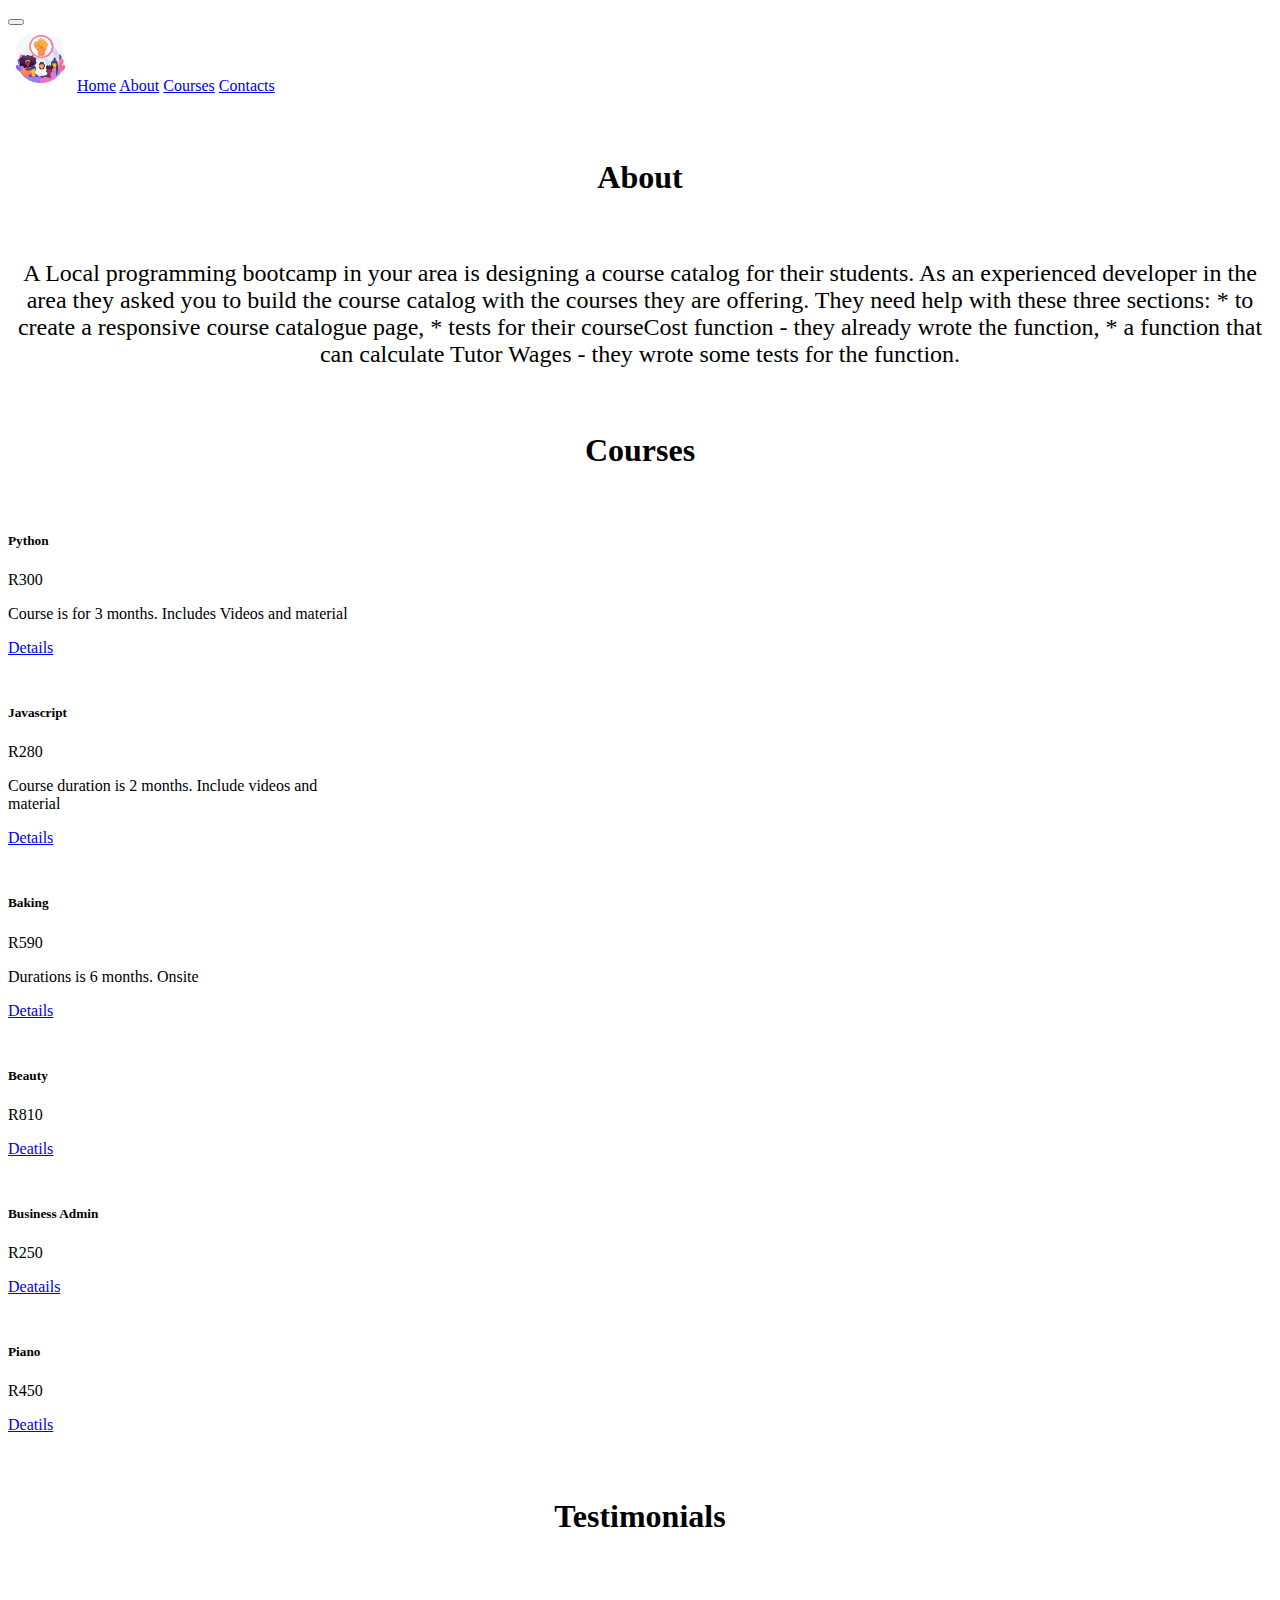
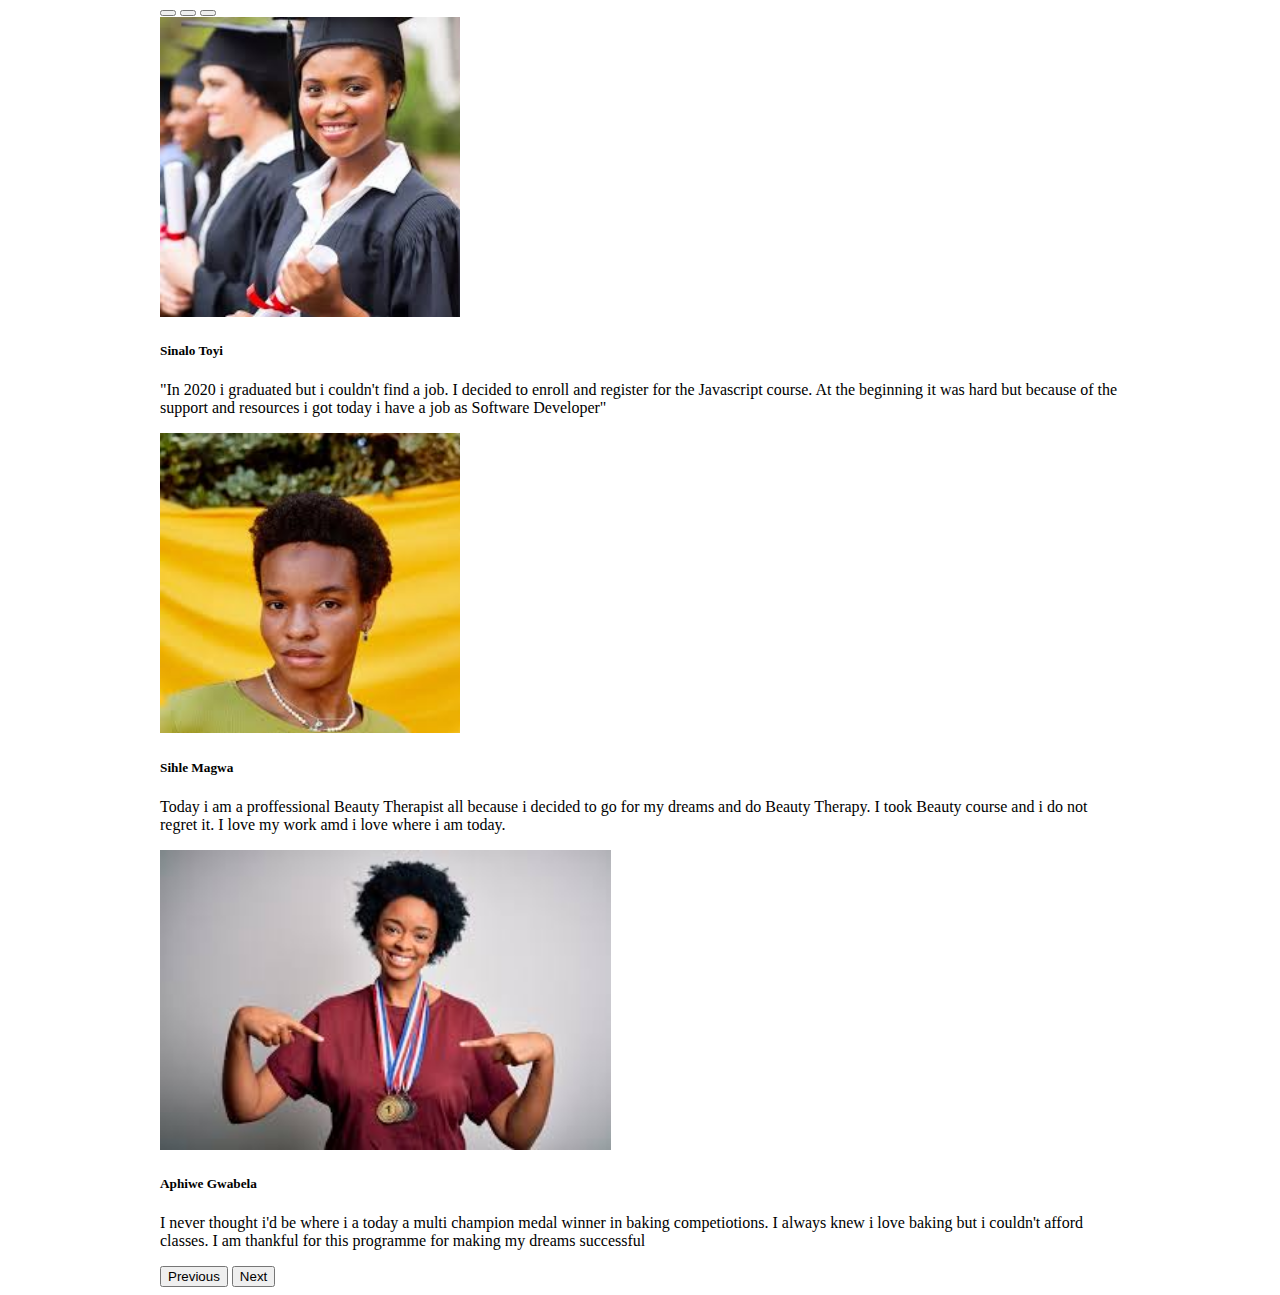
==== responsive-page/index.html @ 9d915f16 "first commit" ====
<!DOCTYPE html>
<html lang="en">
  <head>
    <meta charset="UTF-8" />
    <meta http-equiv="X-UA-Compatible" content="IE=edge" />
    <meta name="viewport" content="width=device-width, initial-scale=1.0" />
    <link
      href="https://cdn.jsdelivr.net/npm/bootstrap@5.3.0-alpha3/dist/css/bootstrap.min.css"
      rel="stylesheet"
      integrity="sha384-KK94CHFLLe+nY2dmCWGMq91rCGa5gtU4mk92HdvYe+M/SXH301p5ILy+dN9+nJOZ"
      crossorigin="anonymous"
    />

    <link rel="stylesheet" href="style-res.css">
    <title>Responsive course cataloge</title>
  </head>
  <body>
    <nav class="navbar navbar-expand-lg bg-body-tertiary">
        <div class="container-fluid">
          <button class="navbar-toggler" type="button" data-bs-toggle="collapse" data-bs-target="#navbarNavAltMarkup" aria-controls="navbarNavAltMarkup" aria-expanded="false" aria-label="Toggle navigation">
            <span class="navbar-toggler-icon"></span>
          </button>
          <div class="collapse navbar-collapse" id="navbarNavAltMarkup">
            <div class="navbar-nav">
                <img src="images/logo.jpeg" alt="logo" width="65px">
              <a class="nav-link active" aria-current="page" href="#">Home</a>
              <a class="nav-link" href=".about">About</a>
              <a class="nav-link" href="courses">Courses</a>
              <a class="nav-link" href=".contacts">Contacts</a>
            </div>
          </div>
        </div>
      </nav>

      <div class="container">
        <div class="about">
        <h1>About</h1>
        <p class="above">A Local programming bootcamp in your area is designing a course catalog for their students. As an experienced developer in the area they asked you to build the course catalog with the courses they are offering. They need help with these three sections: * to create a responsive course catalogue page, * tests for their courseCost function - they already wrote the function, * a function that can calculate Tutor Wages - they wrote some tests for the function.
      </p>
    </div>

    <div class="courses">
        <h1>Courses</h1>
       <div class="row">
        <div class="card" style="width: 22rem;">
            
            <div class="card-body">
              <h5 class="card-title">Python</h5>
              <p class="card-text">R300</p>
              <p class="more"> Course is for 3 months. Includes Videos and material</p>
              <a href="#" class="btn btn-primary">Details</a>
            </div>
          </div>
          <div class="card" style="width: 22rem;">
            
            <div class="card-body">
              <h5 class="card-title">Javascript</h5>
              <p class="card-text">R280</p>
              <p class="more">Course duration is 2 months. Include videos and material </p>
              <a href="#" class="btn btn-primary">Details</a>
            </div>
          </div>
          <div class="card" style="width: 22rem;">
            
            <div class="card-body">
              <h5 class="card-title">Baking</h5>
              <p class="card-text">R590</p>
              <p class="more">Durations is 6 months. Onsite </p>
              <a href="#" class="btn btn-primary">Details</a>
            </div>
          </div>
       </div>

       <div class="row">
        <div class="card" style="width: 22rem;">
            
            <div class="card-body">
              <h5 class="card-title">Beauty</h5>
              <p class="card-text">R810</p>
              <a href="#" class="btn btn-primary">Deatils</a>
            </div>
          </div>
          <div class="card" style="width: 22rem;">
           
            <div class="card-body">
              <h5 class="card-title">Business Admin</h5>
              <p class="card-text">R250</p>
              <a href="#" class="btn btn-primary">Deatails</a>
            </div>
          </div>
          <div class="card" style="width: 22rem;">
           
            <div class="card-body">
              <h5 class="card-title">Piano</h5>
              <p class="card-text">R450</p>
              <a href="#" class="btn btn-primary">Deatils</a>
            </div>
          </div>
       </div>
    </div>

    <div class="testimonials">
        <h1>Testimonials</h1>
        <div class="last">
            <div id="carouselExampleCaptions" class="carousel slide">
                <div class="carousel-indicators">
                  <button type="button" data-bs-target="#carouselExampleCaptions" data-bs-slide-to="0" class="active" aria-current="true" aria-label="Slide 1"></button>
                  <button type="button" data-bs-target="#carouselExampleCaptions" data-bs-slide-to="1" aria-label="Slide 2"></button>
                  <button type="button" data-bs-target="#carouselExampleCaptions" data-bs-slide-to="2" aria-label="Slide 3"></button>
                </div>
                <div class="carousel-inner carousel-control-width">
                  <div class="carousel-item active">
                    <img src="images/youth-grad.jpeg" class="d-block w-100" alt="..." height="300em !important">
                    <div class="carousel-caption d-none d-md-block">
                      <h5>Sinalo Toyi</h5>
                      <p>"In 2020 i graduated but i couldn't find a job. I decided to enroll and register for the Javascript course. At the beginning it was hard but because of the support and resources i got today i have a job as  Software Developer"</p>
                    </div>
                  </div>
                  <div class="carousel-item">
                    <img src="images/youth1.jpeg" class="d-block w-100" alt="..." height="300em !important">
                    <div class="carousel-caption d-none d-md-block">
                      <h5>Sihle Magwa</h5>
                      <p>Today i am a proffessional Beauty Therapist all because i decided to go for my dreams and do Beauty Therapy. I took Beauty course and i do not regret it. I love my work amd i love where i am today. </p>
                    </div>
                  </div>
                  <div class="carousel-item">
                    <img src="images/youth-medal.jpeg" class="d-block w-100" alt="..." height="300em !important">
                    <div class="carousel-caption d-none d-md-block">
                      <h5>Aphiwe Gwabela</h5>
                      <p>I never thought i'd be where i a today a multi champion medal winner in baking competiotions. I always knew i love baking but i couldn't afford classes. I am thankful for this programme for making my dreams successful</p>
                    </div>
                  </div>
                </div>
                <button class="carousel-control-prev" type="button" data-bs-target="#carouselExampleCaptions" data-bs-slide="prev">
                  <span class="carousel-control-prev-icon" aria-hidden="true"></span>
                  <span class="visually-hidden">Previous</span>
                </button>
                <button class="carousel-control-next" type="button" data-bs-target="#carouselExampleCaptions" data-bs-slide="next">
                  <span class="carousel-control-next-icon" aria-hidden="true"></span>
                  <span class="visually-hidden">Next</span>
                </button>
              </div>
        </div>
    </div>
      </div>
    <script src="https://cdn.jsdelivr.net/npm/bootstrap@5.3.0-alpha3/dist/js/bootstrap.bundle.min.js" integrity="sha384-ENjdO4Dr2bkBIFxQpeoTz1HIcje39Wm4jDKdf19U8gI4ddQ3GYNS7NTKfAdVQSZe" crossorigin="anonymous"></script>
  </body>
</html>
---- responsive-page/style-res.css ----
.last{
    width: 60em !important;

    margin: auto !important ;
    
}
h1{
    text-align: center;
    margin: 2em 0em;

}
.above{
    word-wrap: break-word;
    font-size: x-large;
    text-align: center;
}
.row{
    justify-content: space-between !important;}

.card{
    margin-bottom: 3em;
}
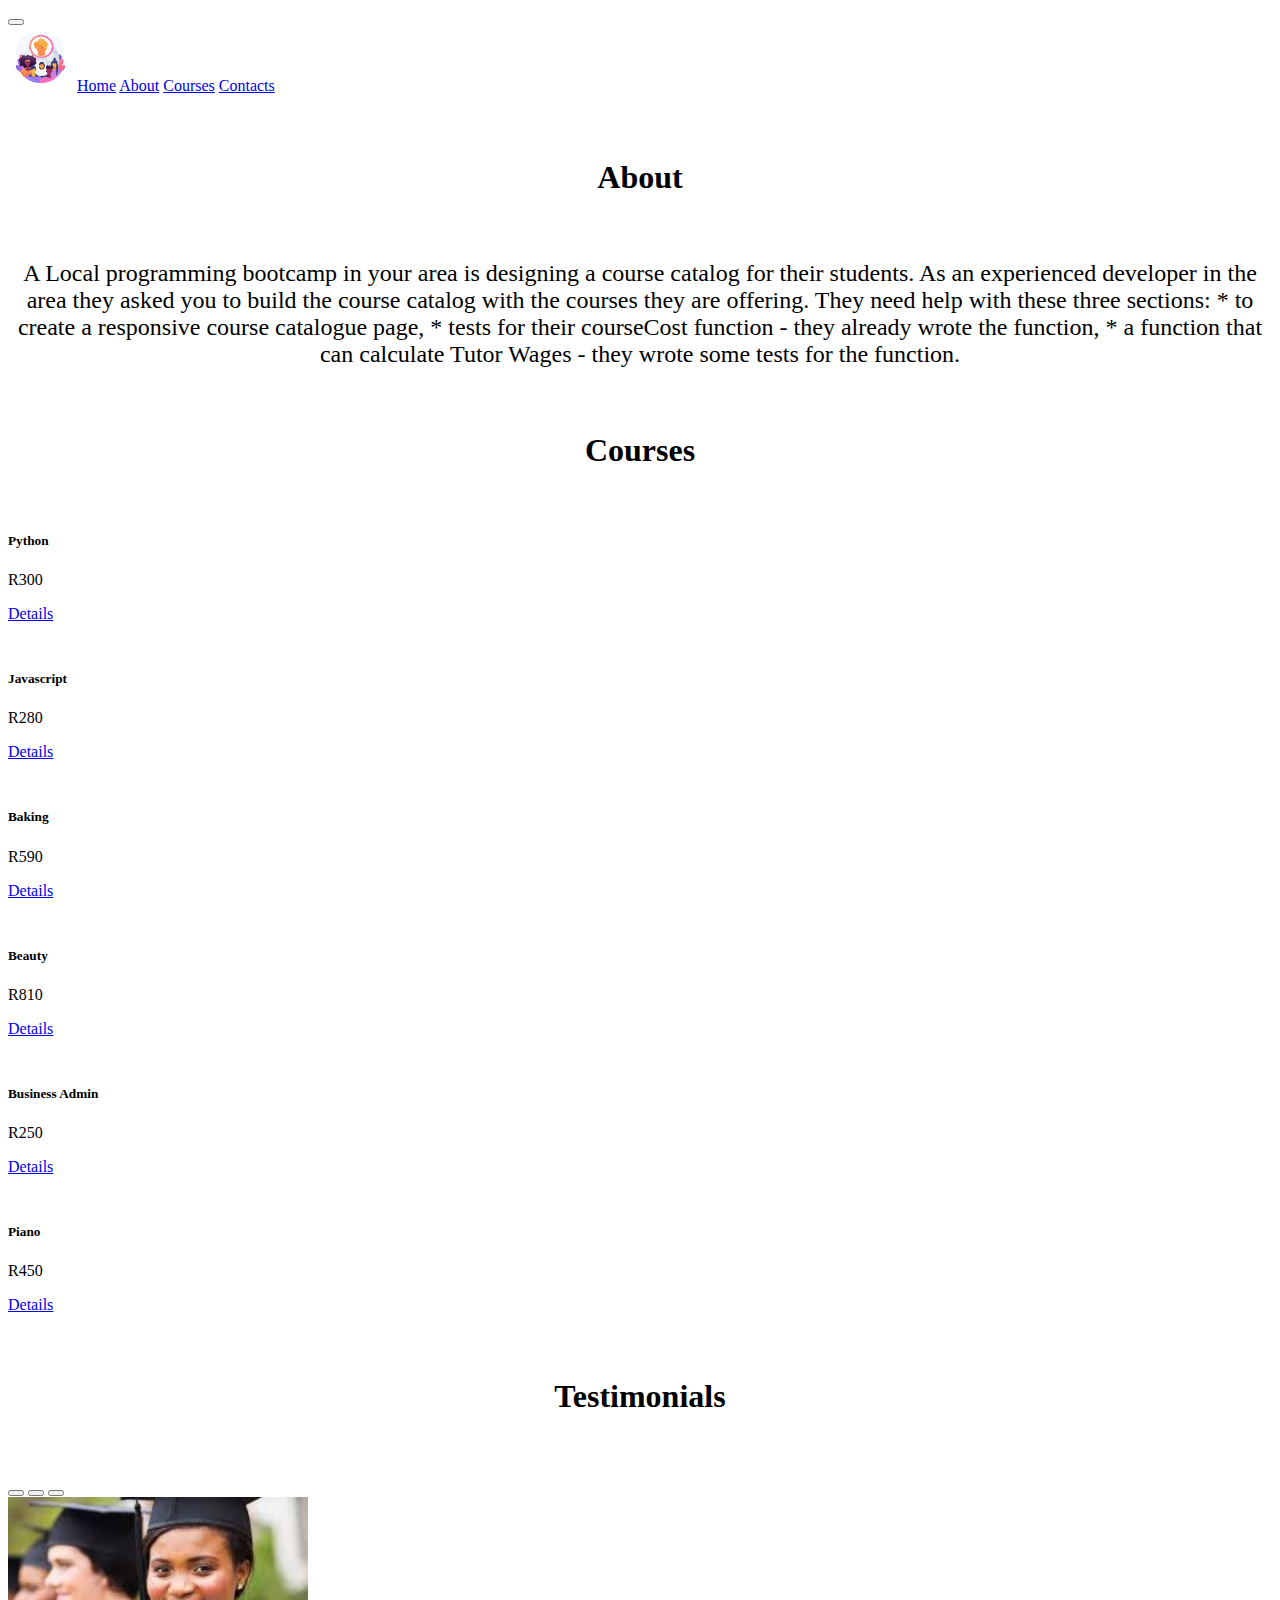
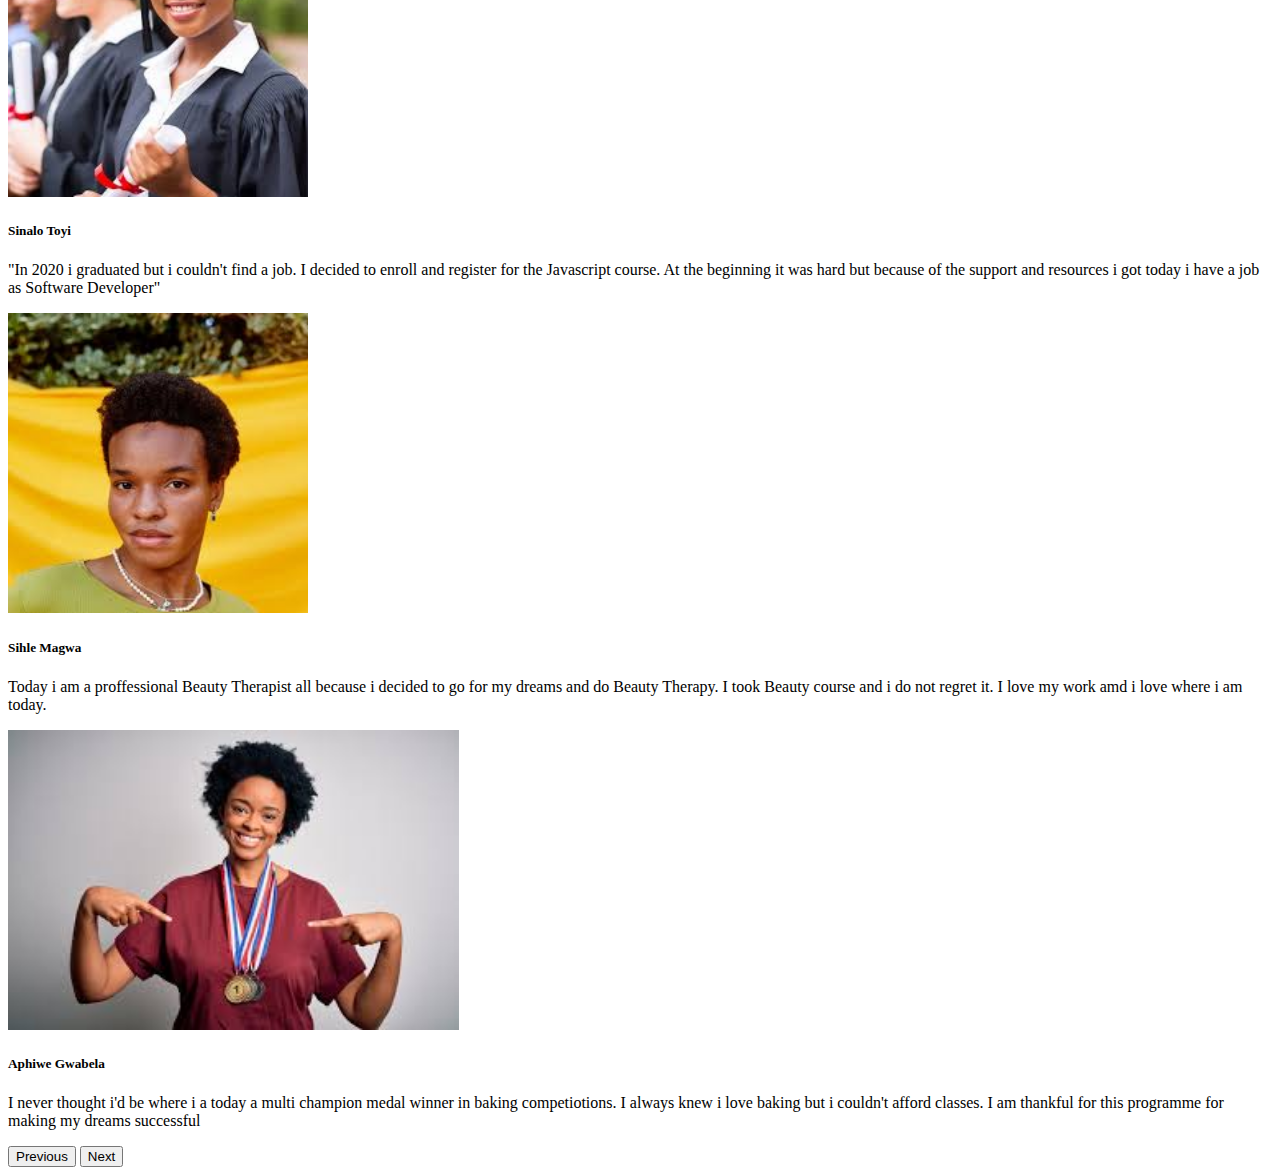
==== commit d7fd42fa: "update" ====
--- a/responsive-page/index.html
+++ b/responsive-page/index.html
@@ -65,7 +65,7 @@
             <div class="card-body">
               <h5 class="card-title">Baking</h5>
               <p class="card-text">R590</p>
-              <p class="more">Durations is 6 months. Onsite </p>
+              <p class="more">Durations is 6 months. Onsite with material and recourses provided </p>
               <a href="#" class="btn btn-primary">Details</a>
             </div>
           </div>
@@ -77,7 +77,9 @@
             <div class="card-body">
               <h5 class="card-title">Beauty</h5>
               <p class="card-text">R810</p>
-              <a href="#" class="btn btn-primary">Deatils</a>
+              <p class="more">
+                  6 months course. Icludes manicure, hairstyling and make-up kit             </p>
+              <a href="#" class="btn btn-primary">Details</a>
             </div>
           </div>
           <div class="card" style="width: 22rem;">
@@ -85,7 +87,8 @@
             <div class="card-body">
               <h5 class="card-title">Business Admin</h5>
               <p class="card-text">R250</p>
-              <a href="#" class="btn btn-primary">Deatails</a>
+              <p class="more">1 month course.Includes material</p>
+              <a href="#" class="btn btn-primary">Details</a>
             </div>
           </div>
           <div class="card" style="width: 22rem;">
@@ -93,7 +96,8 @@
             <div class="card-body">
               <h5 class="card-title">Piano</h5>
               <p class="card-text">R450</p>
-              <a href="#" class="btn btn-primary">Deatils</a>
+              <p class="more">1 month course. Onsite only</p>
+              <a href="#" class="btn btn-primary">Details</a>
             </div>
           </div>
        </div>
@@ -143,6 +147,7 @@
         </div>
     </div>
       </div>
+      <script src="hover.js"></script>
     <script src="https://cdn.jsdelivr.net/npm/bootstrap@5.3.0-alpha3/dist/js/bootstrap.bundle.min.js" integrity="sha384-ENjdO4Dr2bkBIFxQpeoTz1HIcje39Wm4jDKdf19U8gI4ddQ3GYNS7NTKfAdVQSZe" crossorigin="anonymous"></script>
   </body>
 </html>
--- a/responsive-page/style-res.css
+++ b/responsive-page/style-res.css
@@ -1,5 +1,5 @@
 .last{
-    width: 60em !important;
+    /* width: 60em !important; */
 
     margin: auto !important ;
     
@@ -19,4 +19,34 @@
 
 .card{
     margin-bottom: 3em;
+}
+.more{
+    display: none;
+}
+.display{
+display: block;
+}
+
+@media screen and (max-width:800px){
+    .last{
+        width: 50% !important;
+    }
+    .card{
+        margin: auto;
+        padding: auto;
+        width: 70%!important;
+        
+    }
+    .row{
+        justify-content: space-around;
+    }
+    .above{
+        font-size: medium;
+        width: 90% !important;
+    }
+}
+@media screen and (min-width:"800px") {
+    .last{
+        width: 30% !important;
+    }
 }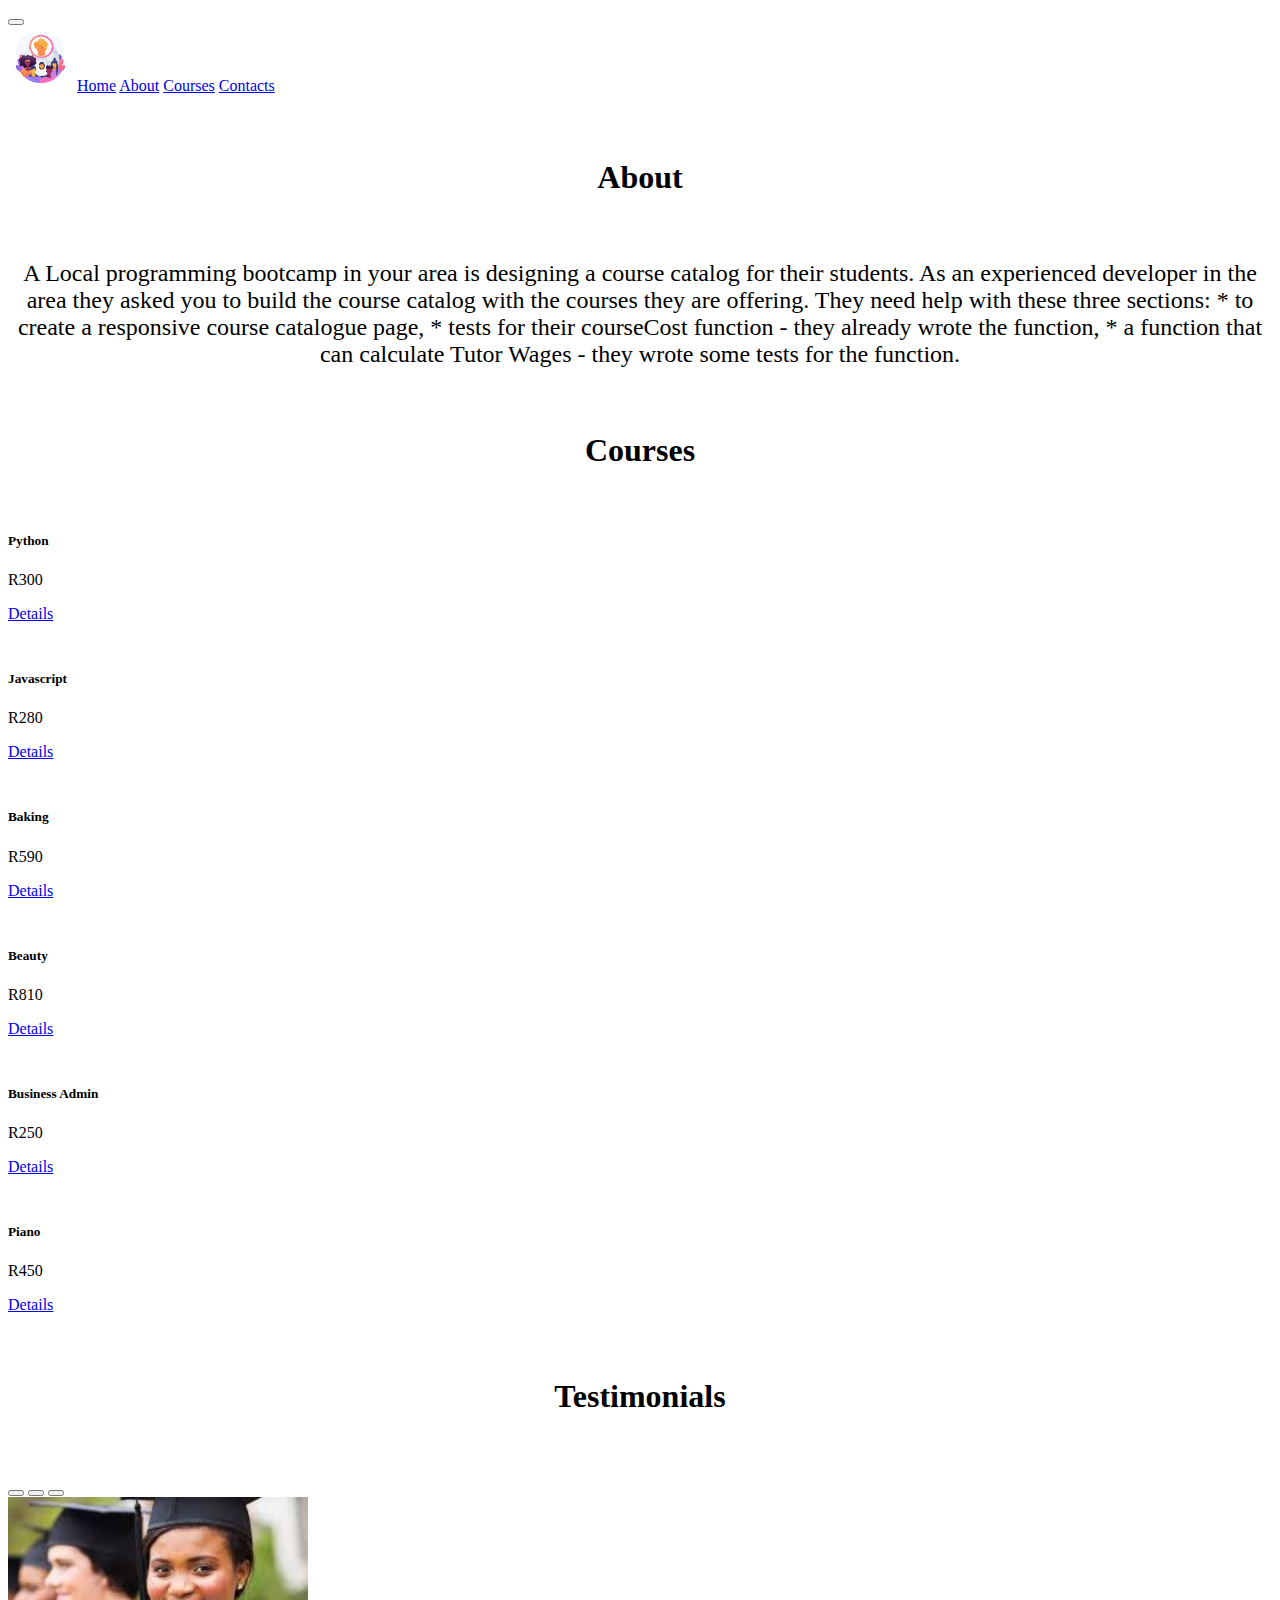
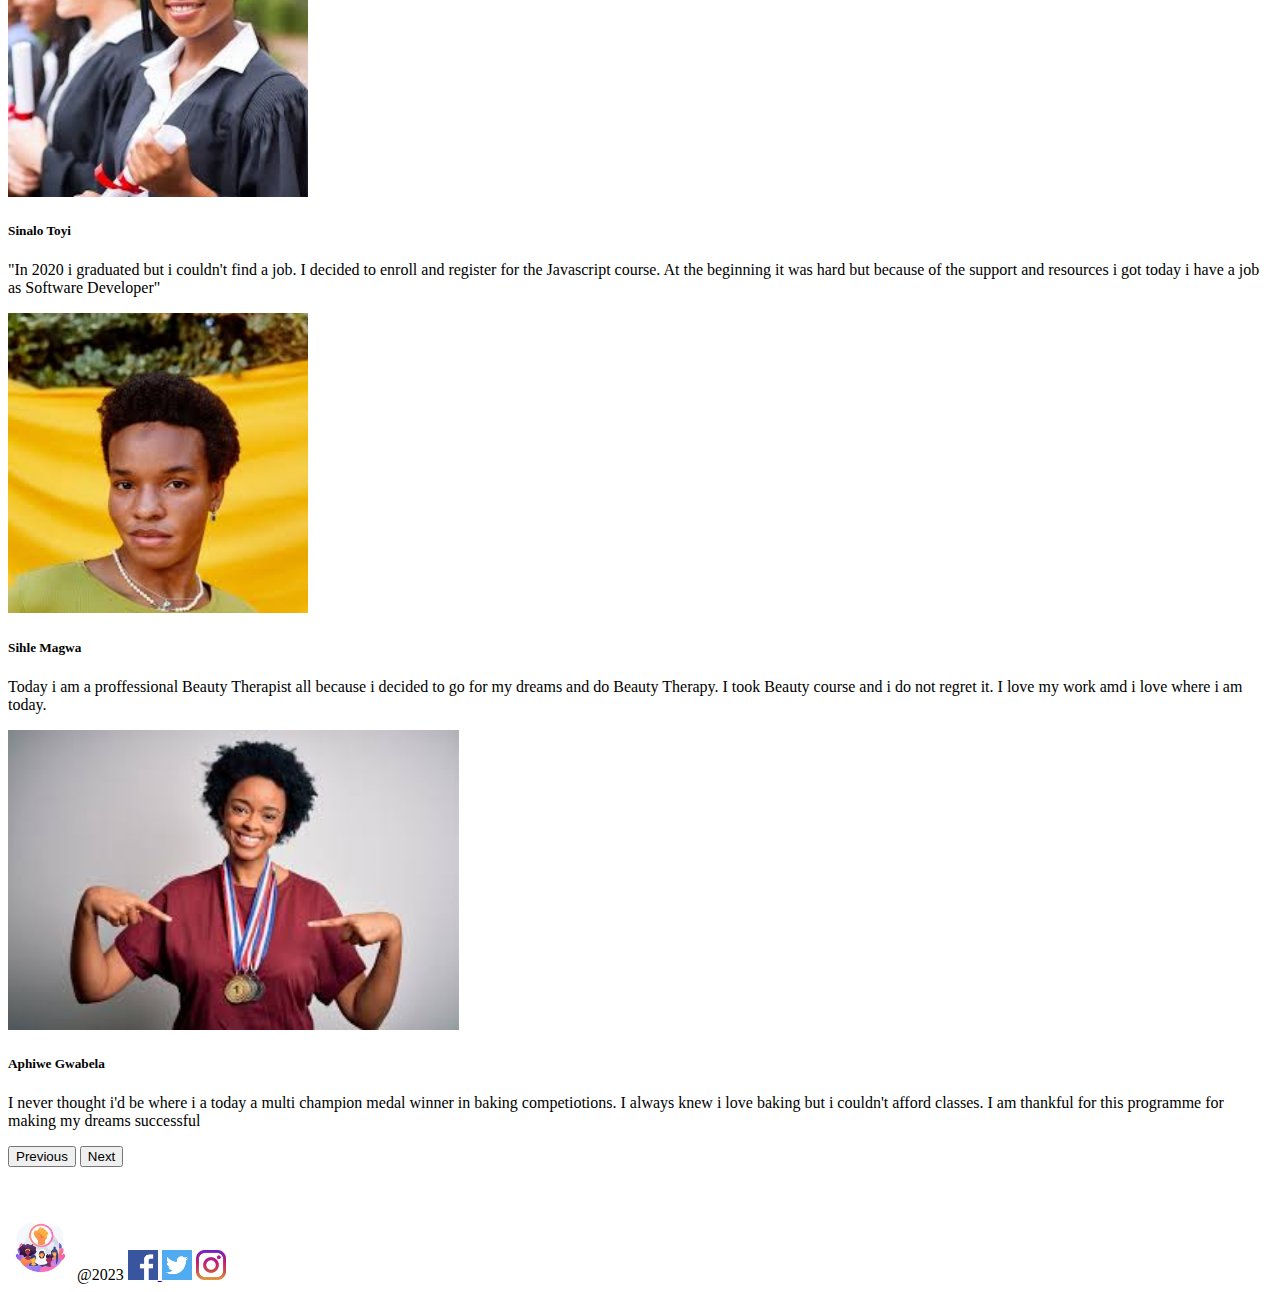
==== commit 3539d98a: "update footer" ====
--- a/responsive-page/index.html
+++ b/responsive-page/index.html
@@ -24,22 +24,22 @@
             <div class="navbar-nav">
                 <img src="images/logo.jpeg" alt="logo" width="65px">
               <a class="nav-link active" aria-current="page" href="#">Home</a>
-              <a class="nav-link" href=".about">About</a>
-              <a class="nav-link" href="courses">Courses</a>
-              <a class="nav-link" href=".contacts">Contacts</a>
+              <a class="nav-link" href="#about">About</a>
+              <a class="nav-link" href="#courses">Courses</a>
+              <a class="nav-link" href="#testimonisls">Contacts</a>
             </div>
           </div>
         </div>
       </nav>
 
       <div class="container">
-        <div class="about">
+        <div id="about">
         <h1>About</h1>
         <p class="above">A Local programming bootcamp in your area is designing a course catalog for their students. As an experienced developer in the area they asked you to build the course catalog with the courses they are offering. They need help with these three sections: * to create a responsive course catalogue page, * tests for their courseCost function - they already wrote the function, * a function that can calculate Tutor Wages - they wrote some tests for the function.
       </p>
     </div>
 
-    <div class="courses">
+    <div id="courses">
         <h1>Courses</h1>
        <div class="row">
         <div class="card" style="width: 22rem;">
@@ -103,7 +103,7 @@
        </div>
     </div>
 
-    <div class="testimonials">
+    <div id="testimonials">
         <h1>Testimonials</h1>
         <div class="last">
             <div id="carouselExampleCaptions" class="carousel slide">
@@ -146,6 +146,14 @@
               </div>
         </div>
     </div>
+    <footer>
+      <img src="images/logo.jpeg" alt="logo" width="65px">
+      @2023 
+      <a href="https://www.facebook.com/"><img src="images/facebook.png" width="30px"> </a>
+      <a href="https://www.twitter.com/"> <img src="images/twitter.png" width="30px"></a>
+      <a href="https://www.instagram.com/"><img src="images/insta.jpeg" width="30px"></a>
+      
+    </footer>
       </div>
       <script src="hover.js"></script>
     <script src="https://cdn.jsdelivr.net/npm/bootstrap@5.3.0-alpha3/dist/js/bootstrap.bundle.min.js" integrity="sha384-ENjdO4Dr2bkBIFxQpeoTz1HIcje39Wm4jDKdf19U8gI4ddQ3GYNS7NTKfAdVQSZe" crossorigin="anonymous"></script>
--- a/responsive-page/style-res.css
+++ b/responsive-page/style-res.css
@@ -26,6 +26,13 @@
 .display{
 display: block;
 }
+footer{
+    justify-content: space-between !important;
+    justify-items: center !important;
+    margin-top: 3em !important;
+    
+}
+
 
 @media screen and (max-width:800px){
     .last{
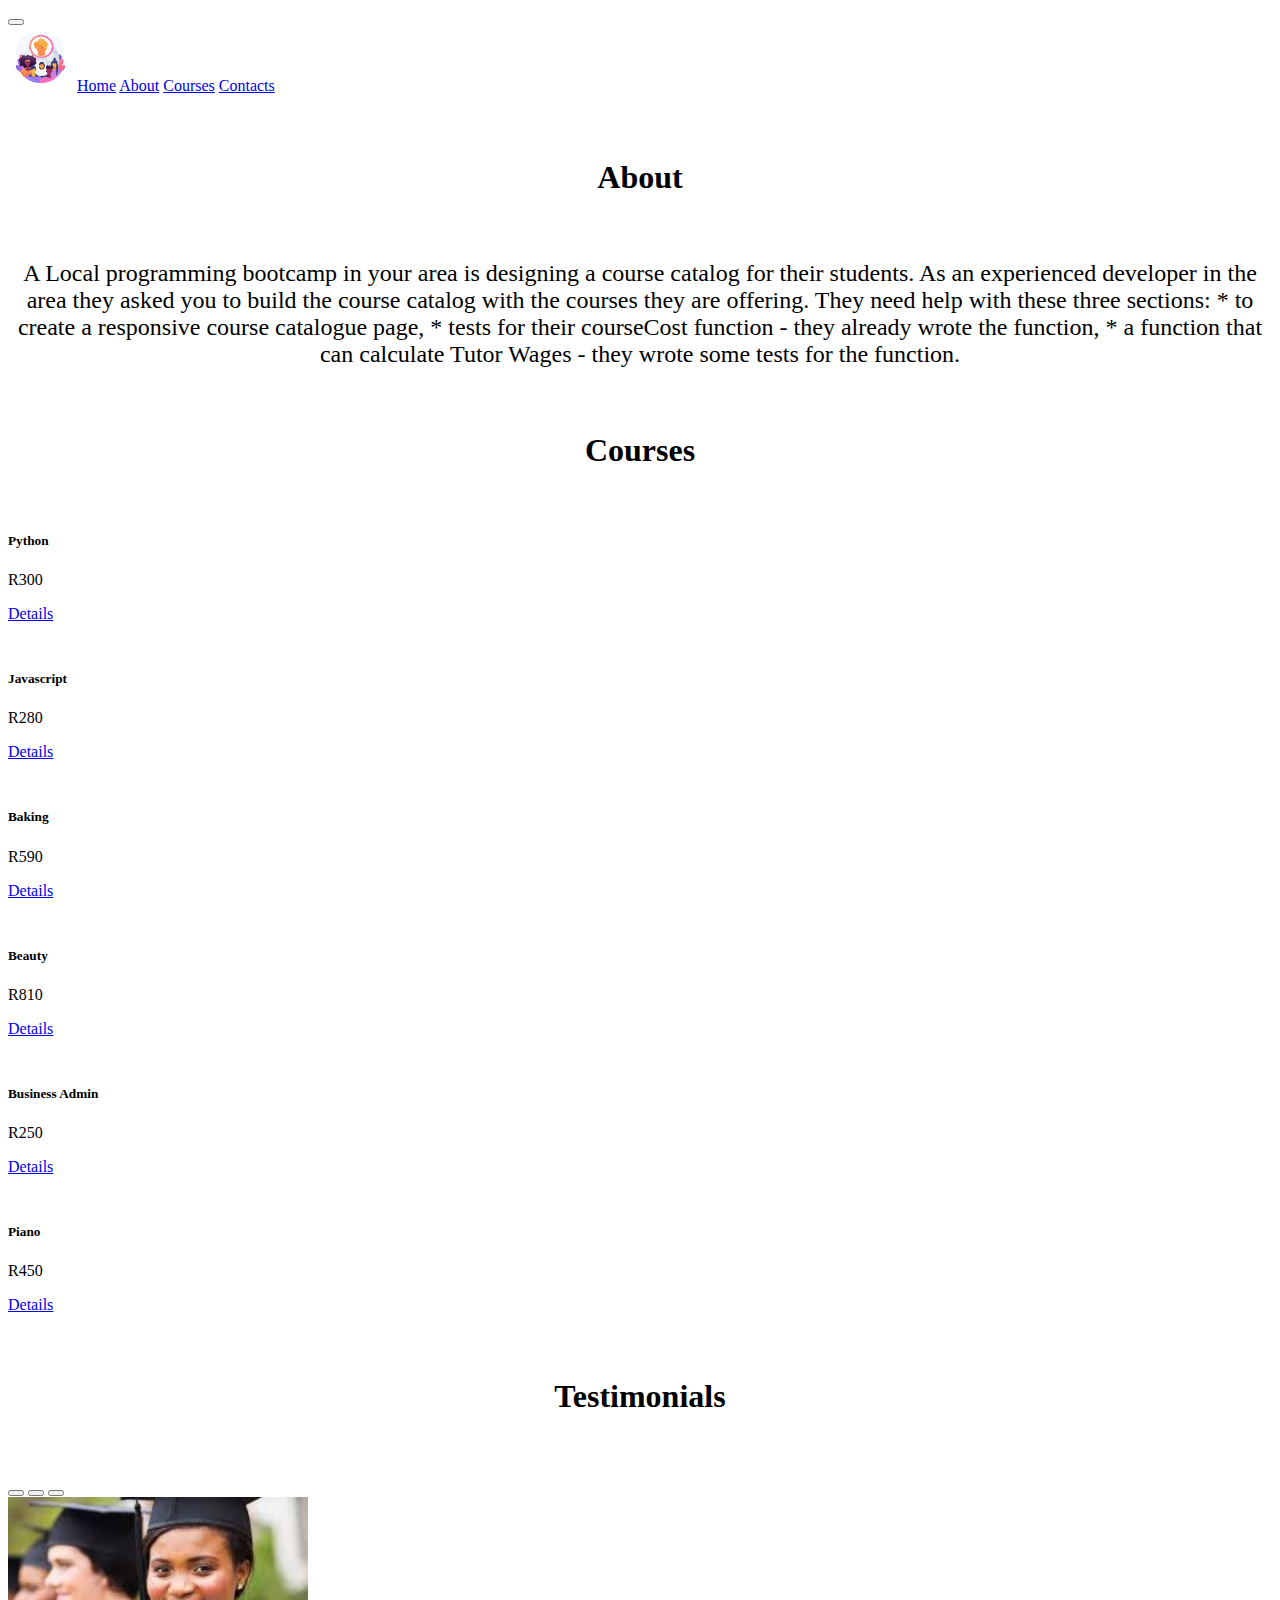
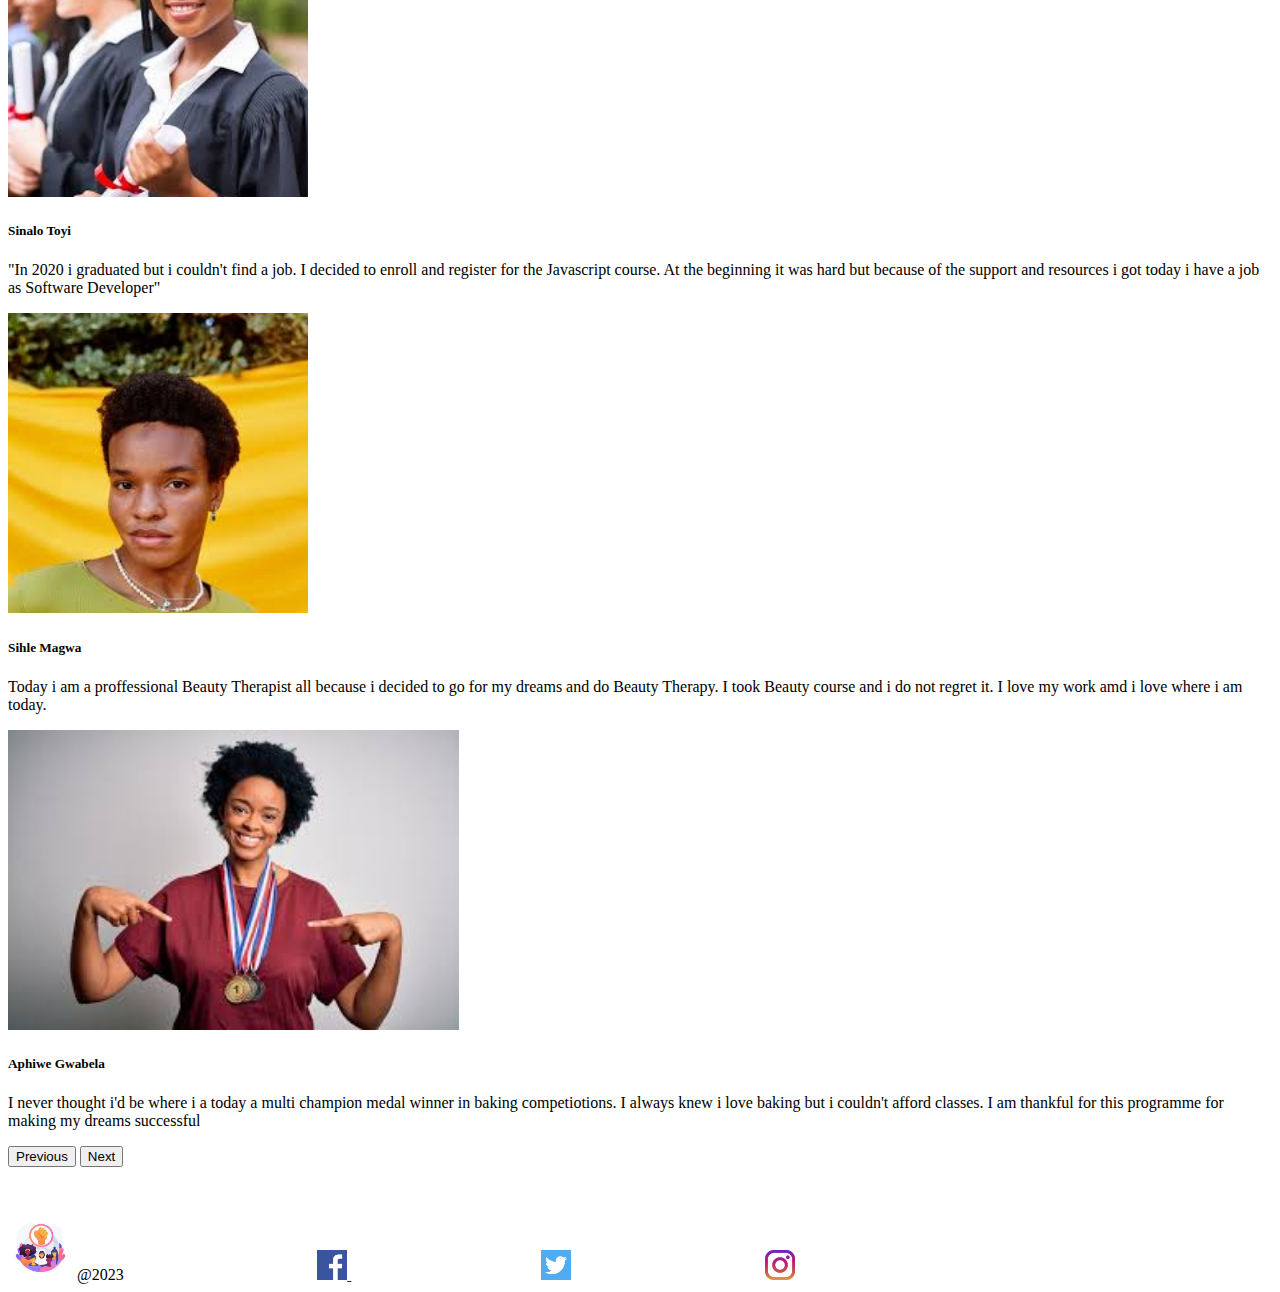
==== commit 87d9e21e: "update" ====
--- a/responsive-page/index.html
+++ b/responsive-page/index.html
@@ -26,7 +26,7 @@
               <a class="nav-link active" aria-current="page" href="#">Home</a>
               <a class="nav-link" href="#about">About</a>
               <a class="nav-link" href="#courses">Courses</a>
-              <a class="nav-link" href="#testimonisls">Contacts</a>
+              <a class="nav-link" href="#footer">Contacts</a>
             </div>
           </div>
         </div>
@@ -42,7 +42,7 @@
     <div id="courses">
         <h1>Courses</h1>
        <div class="row">
-        <div class="card" style="width: 22rem;">
+        <div class="card" style="width: 32%;">
             
             <div class="card-body">
               <h5 class="card-title">Python</h5>
@@ -51,7 +51,7 @@
               <a href="#" class="btn btn-primary">Details</a>
             </div>
           </div>
-          <div class="card" style="width: 22rem;">
+          <div class="card" style="width: 32%;">
             
             <div class="card-body">
               <h5 class="card-title">Javascript</h5>
@@ -60,7 +60,7 @@
               <a href="#" class="btn btn-primary">Details</a>
             </div>
           </div>
-          <div class="card" style="width: 22rem;">
+          <div class="card" style="width: 32%;">
             
             <div class="card-body">
               <h5 class="card-title">Baking</h5>
@@ -72,7 +72,7 @@
        </div>
 
        <div class="row">
-        <div class="card" style="width: 22rem;">
+        <div class="card" style="width: 32%;">
             
             <div class="card-body">
               <h5 class="card-title">Beauty</h5>
@@ -82,7 +82,7 @@
               <a href="#" class="btn btn-primary">Details</a>
             </div>
           </div>
-          <div class="card" style="width: 22rem;">
+          <div class="card" style="width: 32%;">
            
             <div class="card-body">
               <h5 class="card-title">Business Admin</h5>
@@ -91,7 +91,7 @@
               <a href="#" class="btn btn-primary">Details</a>
             </div>
           </div>
-          <div class="card" style="width: 22rem;">
+          <div class="card" style="width: 32%;">
            
             <div class="card-body">
               <h5 class="card-title">Piano</h5>
@@ -146,9 +146,9 @@
               </div>
         </div>
     </div>
-    <footer>
+    <footer id="footer">
       <img src="images/logo.jpeg" alt="logo" width="65px">
-      @2023 
+      <label>@2023</label>
       <a href="https://www.facebook.com/"><img src="images/facebook.png" width="30px"> </a>
       <a href="https://www.twitter.com/"> <img src="images/twitter.png" width="30px"></a>
       <a href="https://www.instagram.com/"><img src="images/insta.jpeg" width="30px"></a>
--- a/responsive-page/style-res.css
+++ b/responsive-page/style-res.css
@@ -32,6 +32,9 @@
     margin-top: 3em !important;
     
 }
+footer a{
+    margin-left: 15% !important;
+}
 
 
 @media screen and (max-width:800px){
